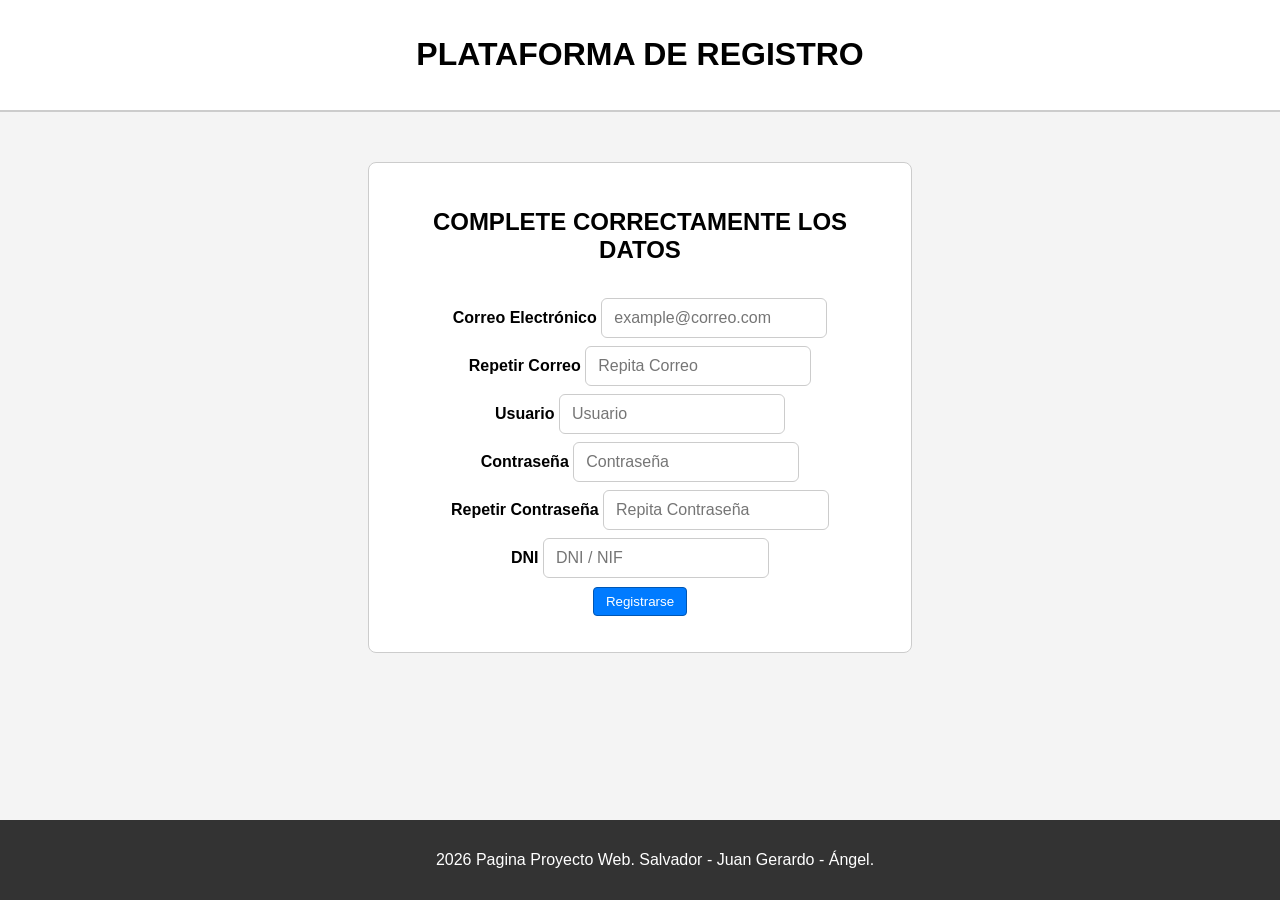
==== PagRegistro/index.html @ 4e51a054 "HTML y CSS pag Registro (falta JS)" ====
<!DOCTYPE html>
<html lang="es">
<head>
    <meta charset="UTF-8">
    <meta name="viewport" content="width=device-width, initial-scale=1.0">
    <title>Página Proyecto</title>
    <link rel="stylesheet" href="css/styles.css">
    <!--Fuente para la pagina-->
    <link href="https://fonts.googleapis.com/css2?family=Inter:wght@400;500;600;700&display=swap" rel="stylesheet">

    <script src="script/script.js" defer></script>
</head>
<body>

    <header>
        <h1 id="tituloPrincipal">PLATAFORMA DE REGISTRO</h1>
    </header>



  
    <main id="main-principal">
        
        <section>
            <div>
            <h1>COMPLETE CORRECTAMENTE LOS DATOS</h1>
            </div>
            <div id="Formulario-Registro">

                <div>
                <label >Correo Electrónico</label>
                <input type="email" id="correo" placeholder="example@correo.com">
                </div>

                <div>
                <label >Repetir Correo</label>
                <input type="email" id="correo2" placeholder="Repita Correo">
                </div>

                <div>
                <label >Usuario</label>
                <input type="text" id="usuario" placeholder="Usuario">
                </div>

                <div>
                <label >Contraseña</label>
                <input id="contraseña" type="password" placeholder="Contraseña">
                </div>

                <div>
                <label>Repetir Contraseña</label>
                <input id="contraseña2" type="password" placeholder="Repita Contraseña">
                </div>

                <div>
                <label >DNI</label>
                <input id="DNI" type="text" placeholder="DNI / NIF">
                </div>
            
            </div>
            <button type="submit" id="btnRegister">Registrarse</button>
            <p id="mensajeRegistro"></p>
        </section>
           
       
    </main>

    
    <footer id="footer">
        <p> 2026 Pagina Proyecto Web. Salvador - Juan Gerardo - Ángel.</p>
    </footer>

   
</body>
</html>
---- PagRegistro/css/styles.css ----
/* Stylos basicos del bodi */
body {
font-family: Arial, sans-serif;
margin: 0;
padding: 0;
background-color: #f4f4f4;
}

/* Estilos header */


header {
text-align: center;
background-color: #ffffff;
border-bottom: 2px solid #ccc;
padding: 15px;
}


#Formulario-Registro {
 
  align-items: center;
 
  max-width: 400px;
  margin: 0 auto;
 
  font-weight: bold;
}





#Formulario-Registro input {
  padding: 10px 12px;
  font-size: 1rem;
  border: 1px solid #ccc;
  border-radius: 6px;
  outline: none;
  transition: border-color 0.2s ease;
}

/* Efecto para cuando pulsamos */
#Formulario-Registro input:focus {
  border-color: #007bff;
  box-shadow: 0 0 0 2px rgba(0, 123, 255, 0.2);
}

/* Botones*/
#btnRegister {
background-color: #007bff;
color: white;
border: 1px solid #0056b3;
border-radius: 4px;
padding: 6px 12px;
cursor: pointer;
}

#btnReg {
background-color: #e0e0e0;
color: black;
border: 1px solid #999;
border-radius: 4px;
padding: 6px 12px;
cursor: pointer;
}

/* Main */

#imgCalendario{
    width: 700px;
    height: 800px;
}

#main-principal {
text-align: center;
padding: 50px 20px;
}

section{
background-color: white;
border: 1px solid #ccc;
border-radius: 8px;
padding: 20px;
display: inline-block;
width: auto;
}

/* Pie de página */
#footer {
background-color: #333;
color: white;
text-align: center;
padding: 15px;
position: fixed;
bottom: 0;
width: 100%;
}

div{
    padding: 1%;
}

/*Div de mensaje*/

#mensajeRegistro {
    text-align: center;
}
/* Mensaje de correcto (verde) */
.mensaje-exito {
    color: green;
    font-weight: bold;
}

/* Mensaje de error (rojo) */
.mensaje-error {
    color:red;
    font-weight: bold;
}
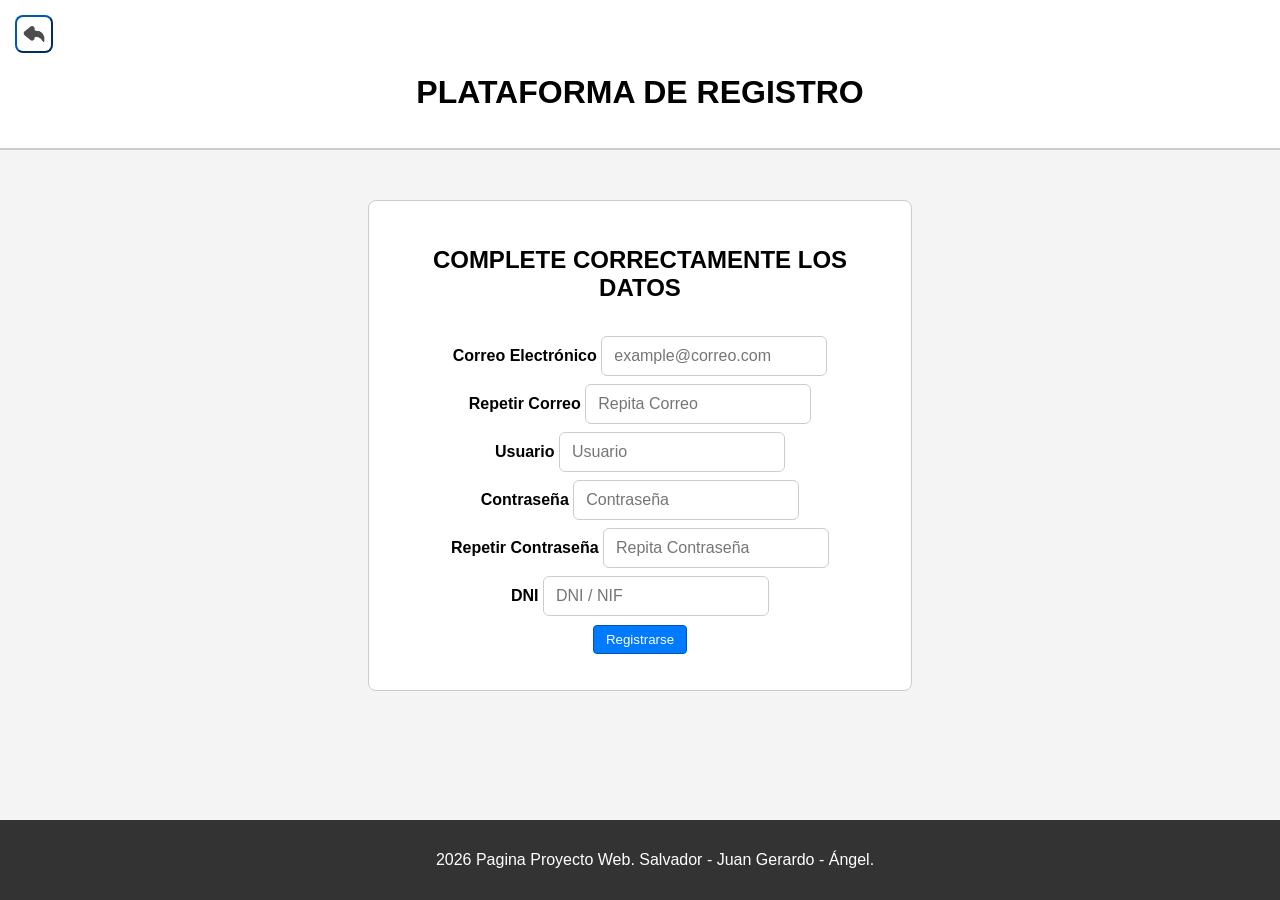
==== commit 455a9a27: "Implementación de .JS en PagRegistro" ====
--- a/PagRegistro/index.html
+++ b/PagRegistro/index.html
@@ -13,6 +13,7 @@
 <body>
 
     <header>
+        <button id="imgFlecha"></button>
         <h1 id="tituloPrincipal">PLATAFORMA DE REGISTRO</h1>
     </header>
 
--- a/PagRegistro/css/styles.css
+++ b/PagRegistro/css/styles.css
@@ -116,4 +116,20 @@
 .mensaje-error {
     color:red;
     font-weight: bold;
+}
+
+
+
+#imgFlecha{
+    display: flex;
+    width: 1cm;
+    height: 1cm;
+    background-image: url("../img/flecha.jpg");
+    background-size: 100% 100%;
+    background-repeat: no-repeat;
+    border-radius: 8px;
+    border-color: #0056b3;
+    cursor: pointer;
+
+
 }
